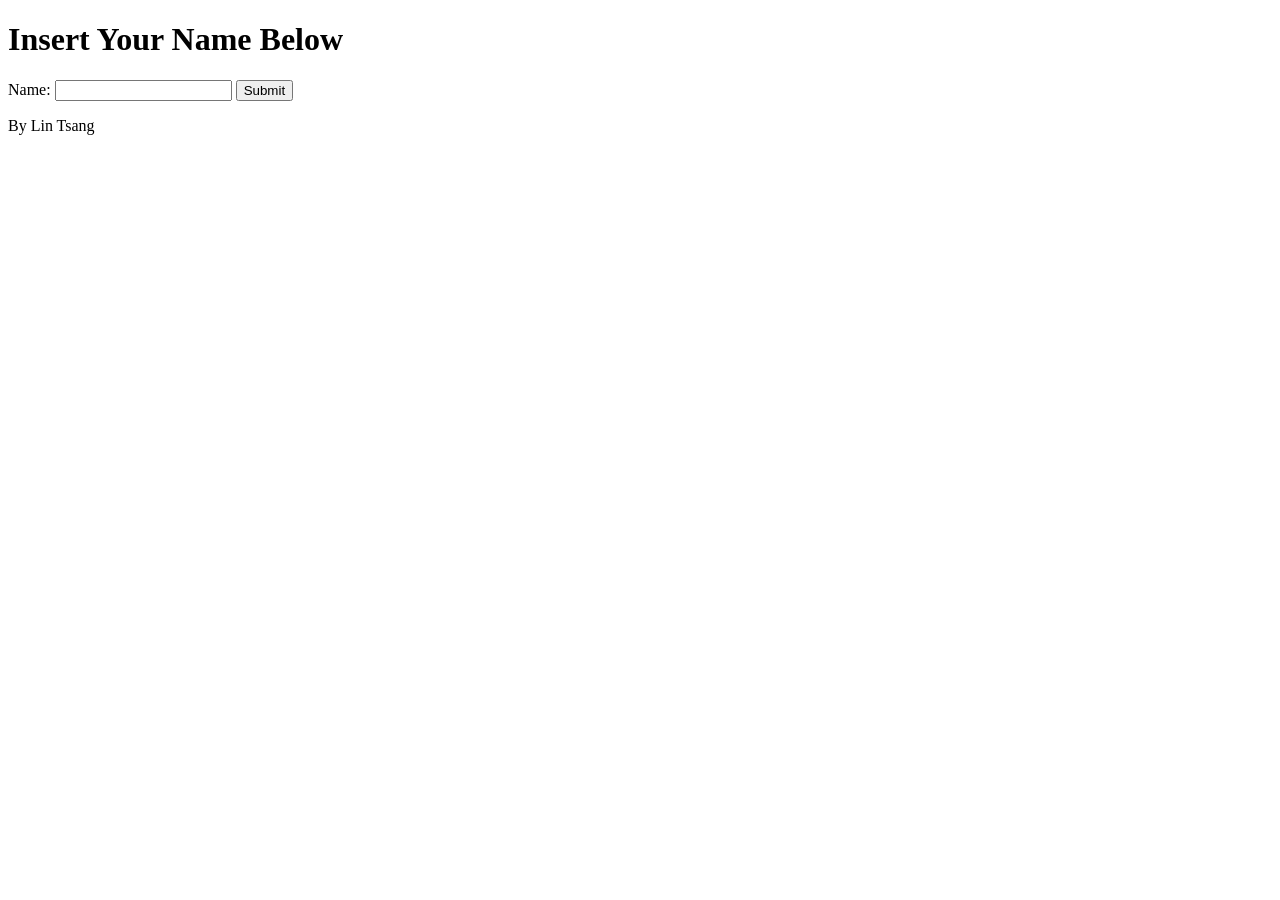
==== Form-Controls/index.html @ 657c3d20 "html form created" ====
<!DOCTYPE html>
<html lang="en">
  <head>
    <meta charset="utf-8" />
    <meta http-equiv="X-UA-Compatible" content="IE=edge" />
     <title>Sprint 1 form controls exercise</title>
    <meta name="description" content="" />
    <meta name="viewport" content="width=device-width, initial-scale=1" />
  </head>
  <body>
    <header>
      <h1>Insert Your Name Below</h1>
    </header>
    <main>
      <form>
        <label for="fullname"> Name: </label>
        <input type="text" name="fullname" id="fullname" required maxlength="100">
        <button>Submit</button>
      </form>
    </main>
    <footer>
      <!-- change to your name-->
      <p>By Lin Tsang</p>
    </footer>
  </body>
</html>
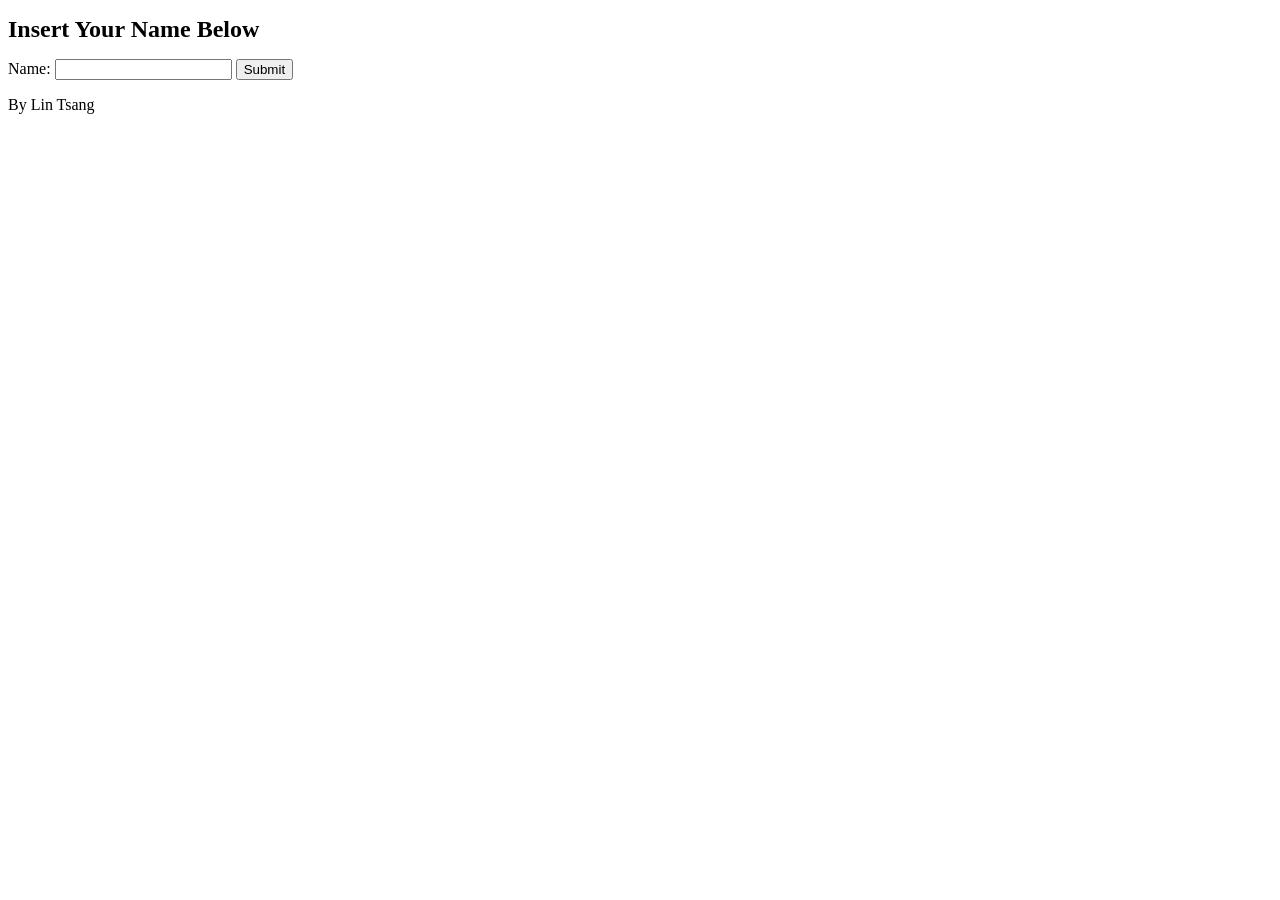
==== commit 17f876a7: "delete js file for the task requirement" ====
--- a/Form-Controls/index.html
+++ b/Form-Controls/index.html
@@ -6,6 +6,7 @@
      <title>Sprint 1 form controls exercise</title>
     <meta name="description" content="" />
     <meta name="viewport" content="width=device-width, initial-scale=1" />
+    <link rel="stylesheet" href="css/style.css">
   </head>
   <body>
     <header>
@@ -22,5 +23,6 @@
       <!-- change to your name-->
       <p>By Lin Tsang</p>
     </footer>
+    <script src="js/script.js"></script>
   </body>
 </html>
--- a/Form-Controls/css/style.css
+++ b/Form-Controls/css/style.css
@@ -0,0 +1,3 @@
+h1{
+    font-size: 1.5rem;
+}
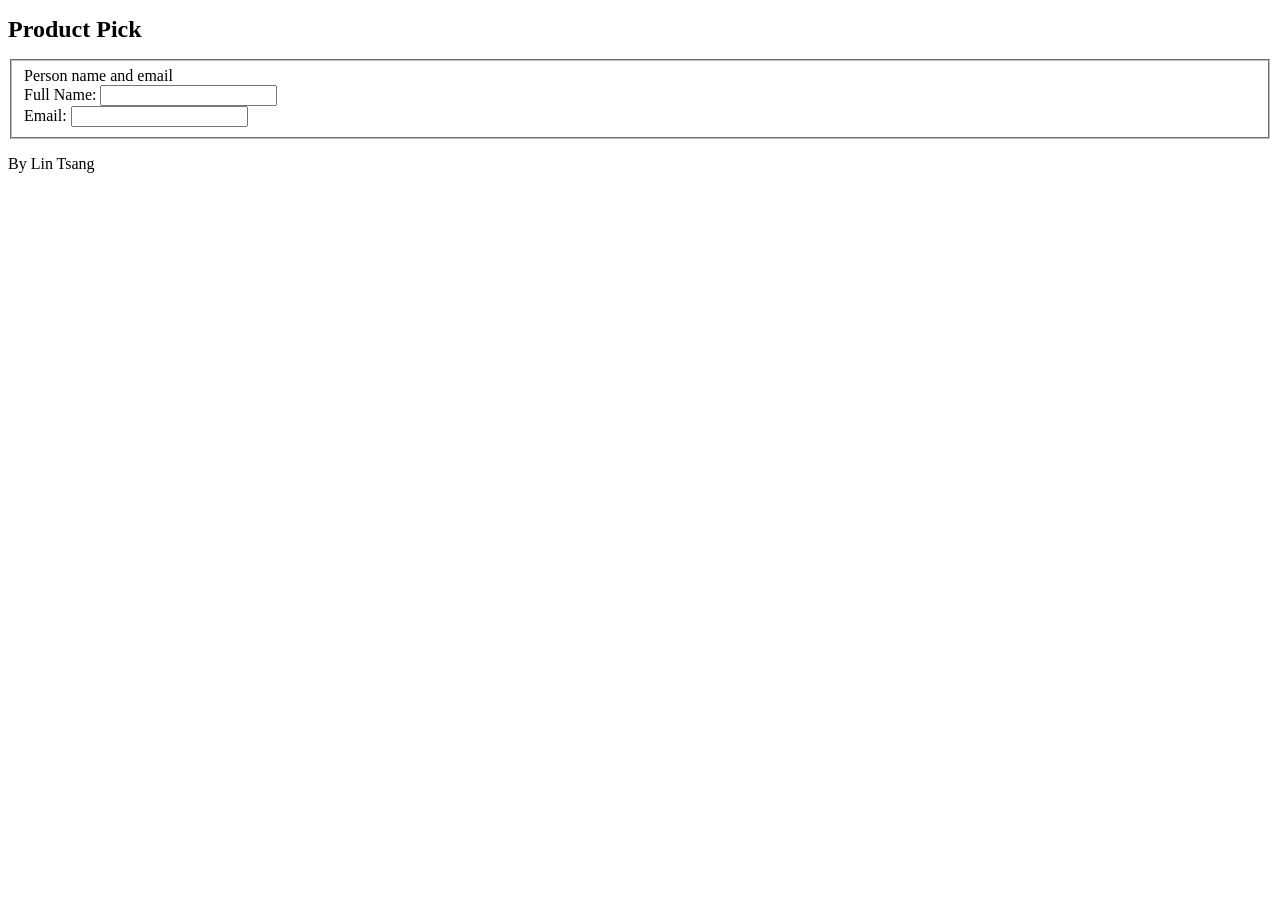
==== commit 196b343b: "added name and email in form" ====
--- a/Form-Controls/index.html
+++ b/Form-Controls/index.html
@@ -3,20 +3,35 @@
   <head>
     <meta charset="utf-8" />
     <meta http-equiv="X-UA-Compatible" content="IE=edge" />
-     <title>Sprint 1 form controls exercise</title>
+     <title>My Sprint 1 form controls exercise</title>
     <meta name="description" content="" />
     <meta name="viewport" content="width=device-width, initial-scale=1" />
     <link rel="stylesheet" href="css/style.css">
   </head>
   <body>
     <header>
-      <h1>Insert Your Name Below</h1>
+      <h1>Product Pick</h1>
     </header>
     <main>
       <form>
-        <label for="fullname"> Name: </label>
-        <input type="text" name="fullname" id="fullname" required maxlength="100">
-        <button>Submit</button>
+        <fieldset>
+          <lengend>
+            Person name and email</lengend>
+            <div class="form-group">
+              <label for="fullname">Full Name:</label>
+              <input type="text" id="fullname" required minlength="2">
+            </div>
+            <div class="form-group">
+              <label for="email">Email:</label>
+              <input type="email" id="email" required pattern="^.+@.+\..+$">
+            </div>
+
+
+            </div>
+        </fieldset>
+        <!-- 
+          Create a form that can collect 
+          name, email, preferred tshirt colour and size from user-->
       </form>
     </main>
     <footer>
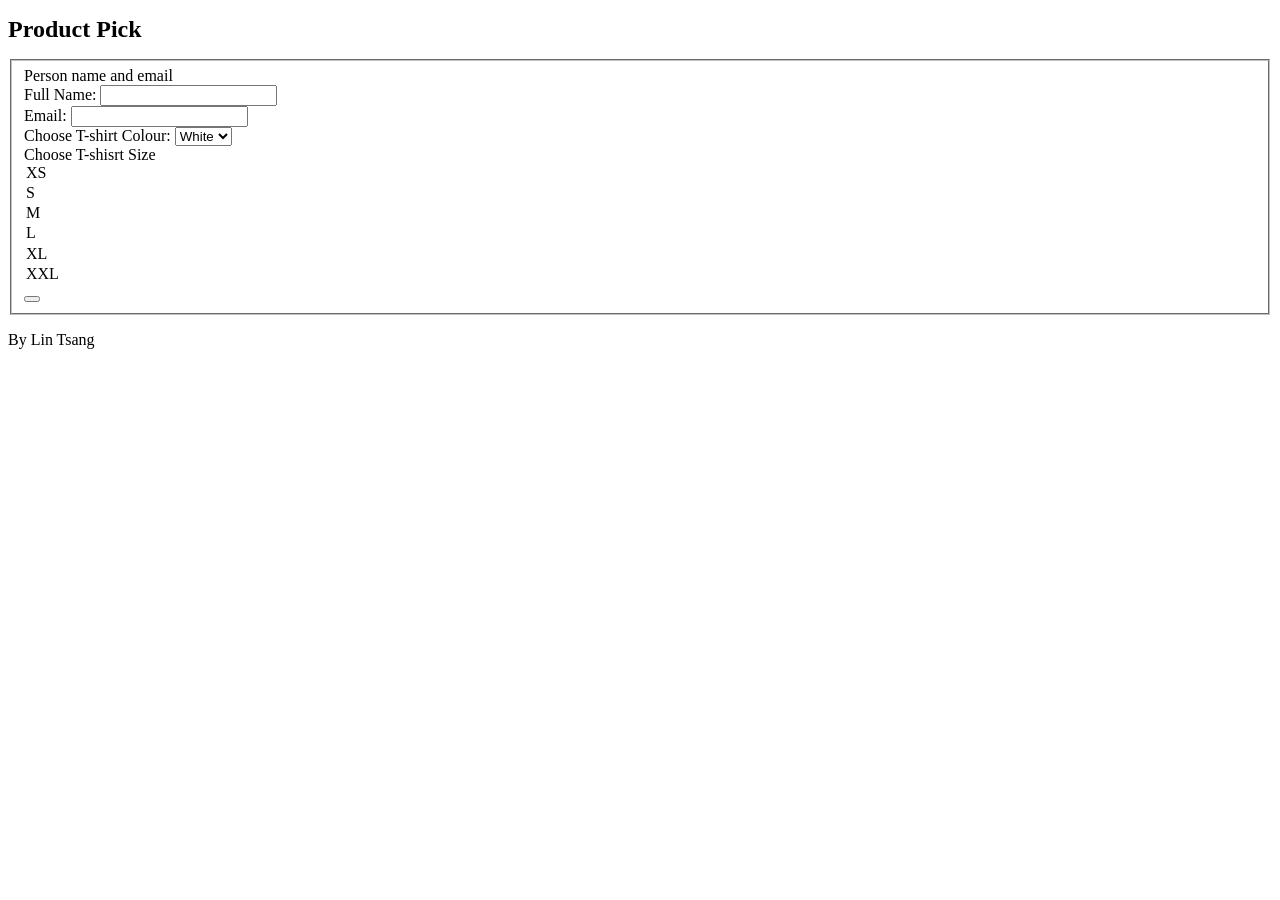
==== commit 5da6e4f8: "added tshirt colour and size in form" ====
--- a/Form-Controls/index.html
+++ b/Form-Controls/index.html
@@ -25,8 +25,25 @@
               <label for="email">Email:</label>
               <input type="email" id="email" required pattern="^.+@.+\..+$">
             </div>
-
-
+            <div class="form-group">
+              <label for="colour-pick">Choose T-shirt Colour:</label>
+              <select id="colour-pick">
+                <option value="white">White</option>
+                <option value="black">Black</option>
+                <option value="grey">Grey</option>
+              </select>
+            </div>
+            <div class="form-group">
+              <label for="size">Choose T-shisrt Size</label>
+              <option value="xs">XS</option>
+              <option value="s">S</option>
+              <option value="m">M</option>
+              <option value="l">L</option>
+              <option value="xl">XL</option>
+              <option value="xxl">XXL</option>
+            </div>
+            <div class="form-group">
+              <button type="submit"></button>
             </div>
         </fieldset>
         <!-- 
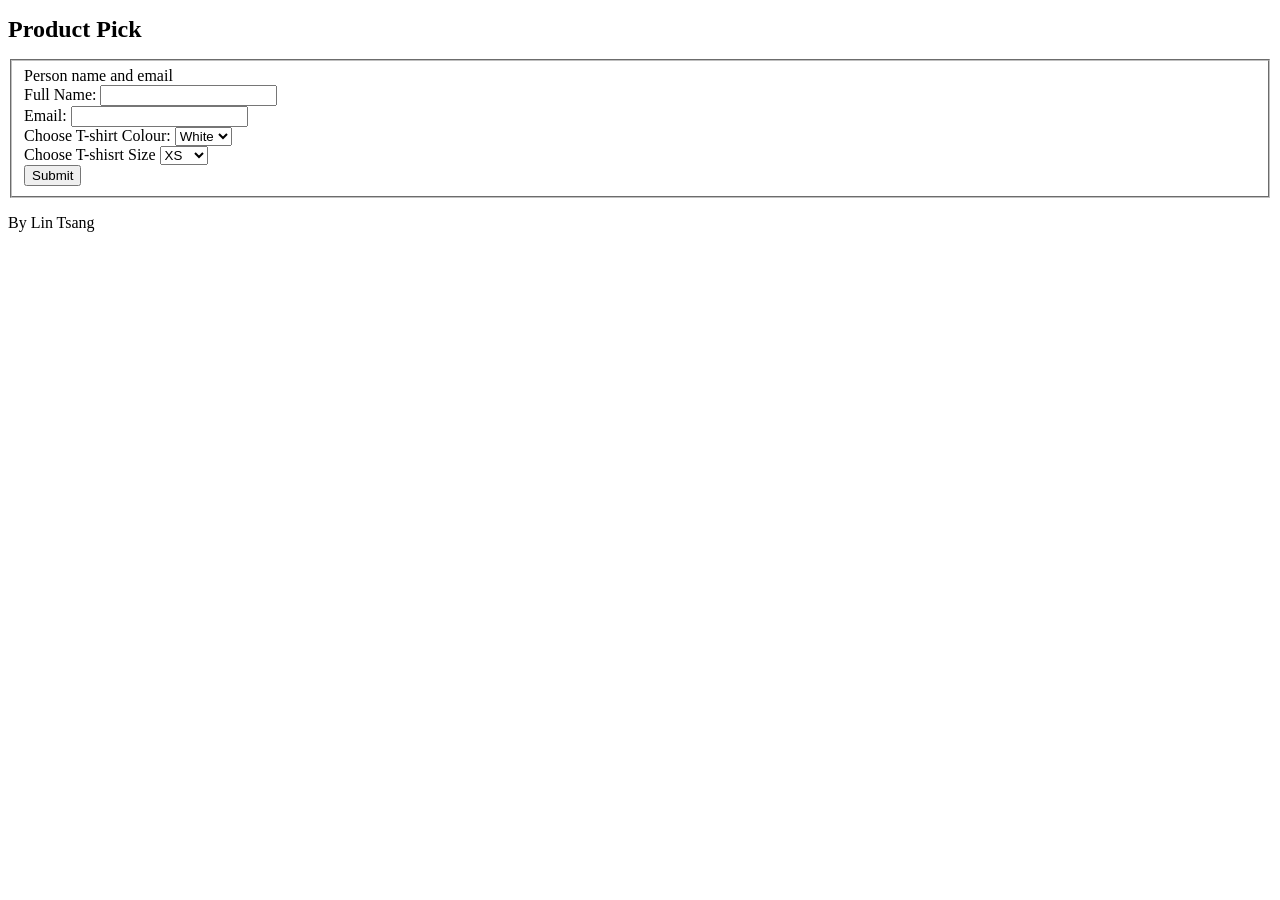
==== commit 6e51f8e7: "correct wrong form elements" ====
--- a/Form-Controls/index.html
+++ b/Form-Controls/index.html
@@ -34,16 +34,18 @@
               </select>
             </div>
             <div class="form-group">
-              <label for="size">Choose T-shisrt Size</label>
-              <option value="xs">XS</option>
-              <option value="s">S</option>
-              <option value="m">M</option>
-              <option value="l">L</option>
-              <option value="xl">XL</option>
-              <option value="xxl">XXL</option>
+              <label for="size-pick">Choose T-shisrt Size</label>
+              <select id="size-pick">
+                <option value="xs">XS</option>
+                <option value="s">S</option>
+                <option value="m">M</option>
+                <option value="l">L</option>
+                <option value="xl">XL</option>
+                <option value="xxl">XXL</option>
+              </select>
             </div>
             <div class="form-group">
-              <button type="submit"></button>
+              <button type="submit">Submit</button>
             </div>
         </fieldset>
         <!-- 
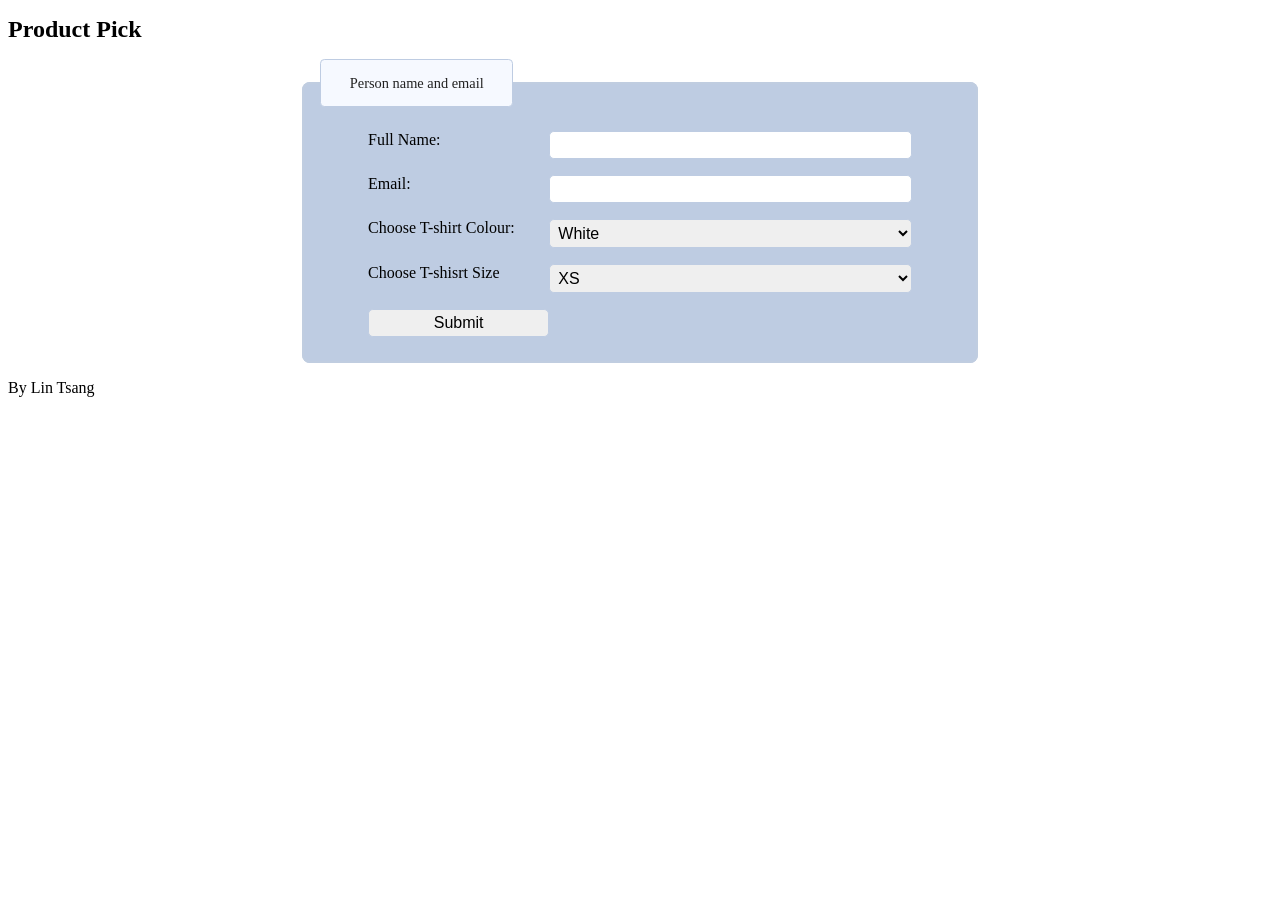
==== commit a67be9d2: "added css style to form" ====
--- a/Form-Controls/index.html
+++ b/Form-Controls/index.html
@@ -15,8 +15,8 @@
     <main>
       <form>
         <fieldset>
-          <lengend>
-            Person name and email</lengend>
+          <legend>
+            Person name and email</legend>
             <div class="form-group">
               <label for="fullname">Full Name:</label>
               <input type="text" id="fullname" required minlength="2">
@@ -57,6 +57,5 @@
       <!-- change to your name-->
       <p>By Lin Tsang</p>
     </footer>
-    <script src="js/script.js"></script>
   </body>
 </html>
--- a/Form-Controls/css/style.css
+++ b/Form-Controls/css/style.css
@@ -1,3 +1,36 @@
 h1{
+    font-family: 'Times New Roman', Times, serif;
     font-size: 1.5rem;
-}+}
+fieldset{
+    background-color: #becce2;
+    border: 2px solid #c0cde0;
+	border-style: solid;
+    border-radius: 0.5em;
+    margin: 1em auto;
+    padding: 1em;
+    width: 40em;
+    max-width: 800px;
+}
+
+legend{
+    color: #222;
+    background-color: #f6f9ff;
+    font-size: 90%;
+    padding: 1em 2em;
+    border: solid 1px #becce2;
+    border-radius: 0.3em;
+
+
+}
+fieldset > div{
+    padding: 0.5em 3em;
+    display: grid;
+    grid-template-columns: 2fr 4fr;
+}
+input, select, button{
+    border: solid 1px #becce2;
+    padding: 4px;
+    font-size: 1em;
+    border-radius: 0.3em;
+}
